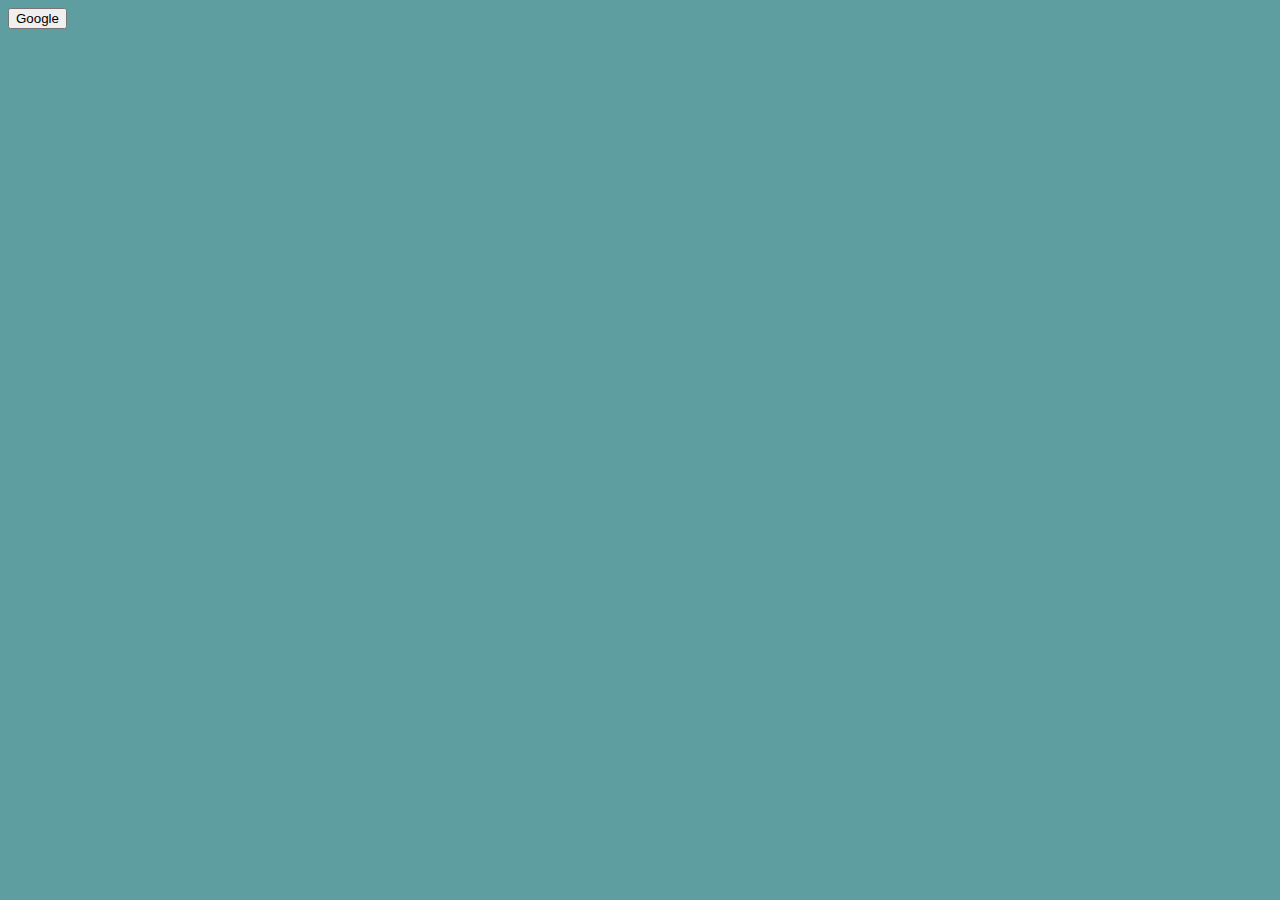
==== practice.html @ 4862966f "Adding all files" ====
<!DOCTYPE html>
<html lang="en">
  <head>
    <meta charset="UTF-8" />
    <meta name="viewport" content="width=device-width, initial-scale=1.0" />
    <title>Document</title>
    <style>
      body {
        background-color: cadetblue;
      }
    </style>
  </head>

  <body>
    <button id="1">Google</button>

    <script>
      console.log(screen.colorDepth );
    </script>
  </body>
</html>
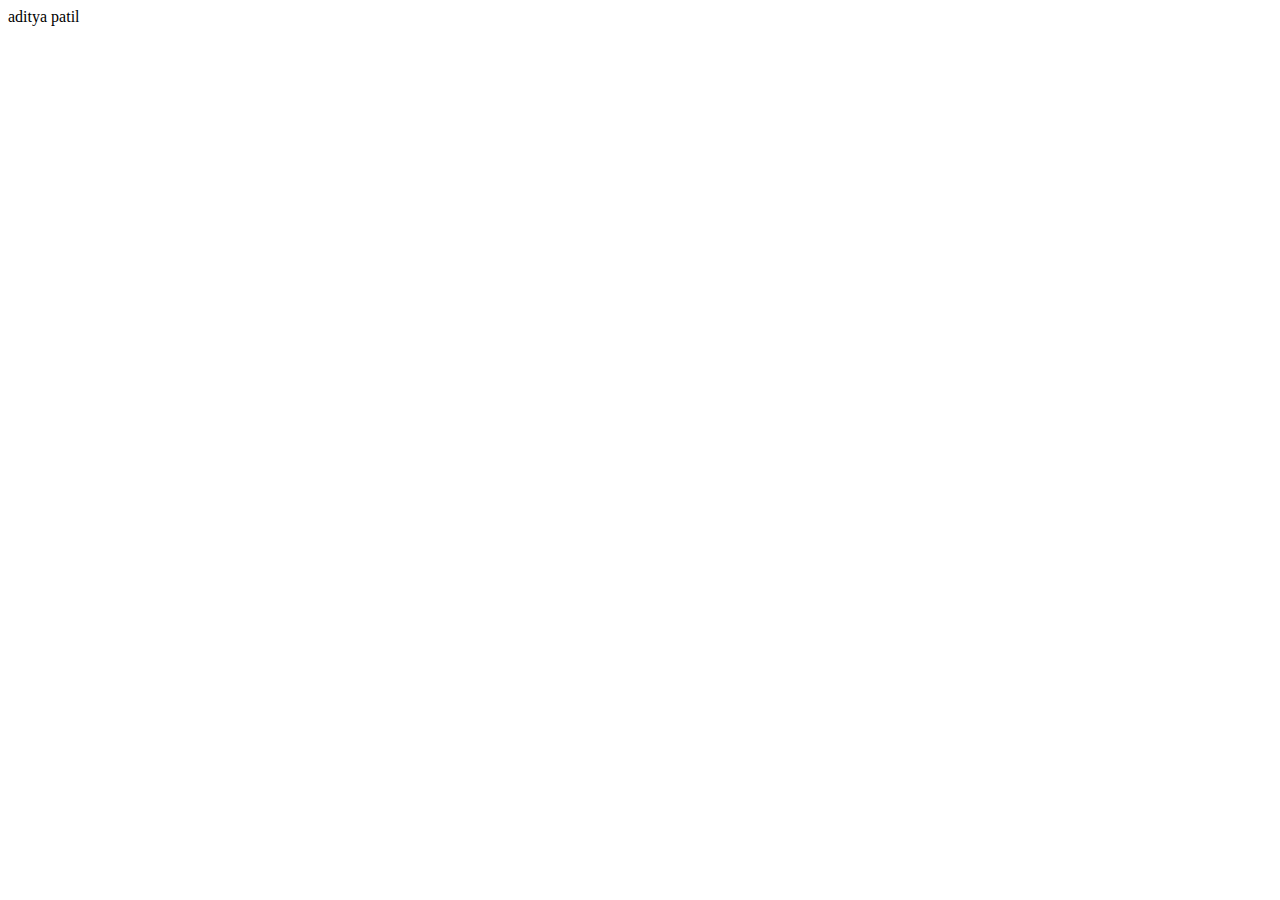
==== commit 6c0970b1: "Added bgChanger" ====
--- a/practice.html
+++ b/practice.html
@@ -5,17 +5,19 @@
     <meta name="viewport" content="width=device-width, initial-scale=1.0" />
     <title>Document</title>
     <style>
-      body {
-        background-color: cadetblue;
-      }
+      
     </style>
   </head>
 
   <body>
-    <button id="1">Google</button>
 
     <script>
-      console.log(screen.colorDepth );
+     let score= "aditya patil"
+
+     for (const x of score) {
+      document.write(x)
+     }
+
     </script>
   </body>
 </html>
